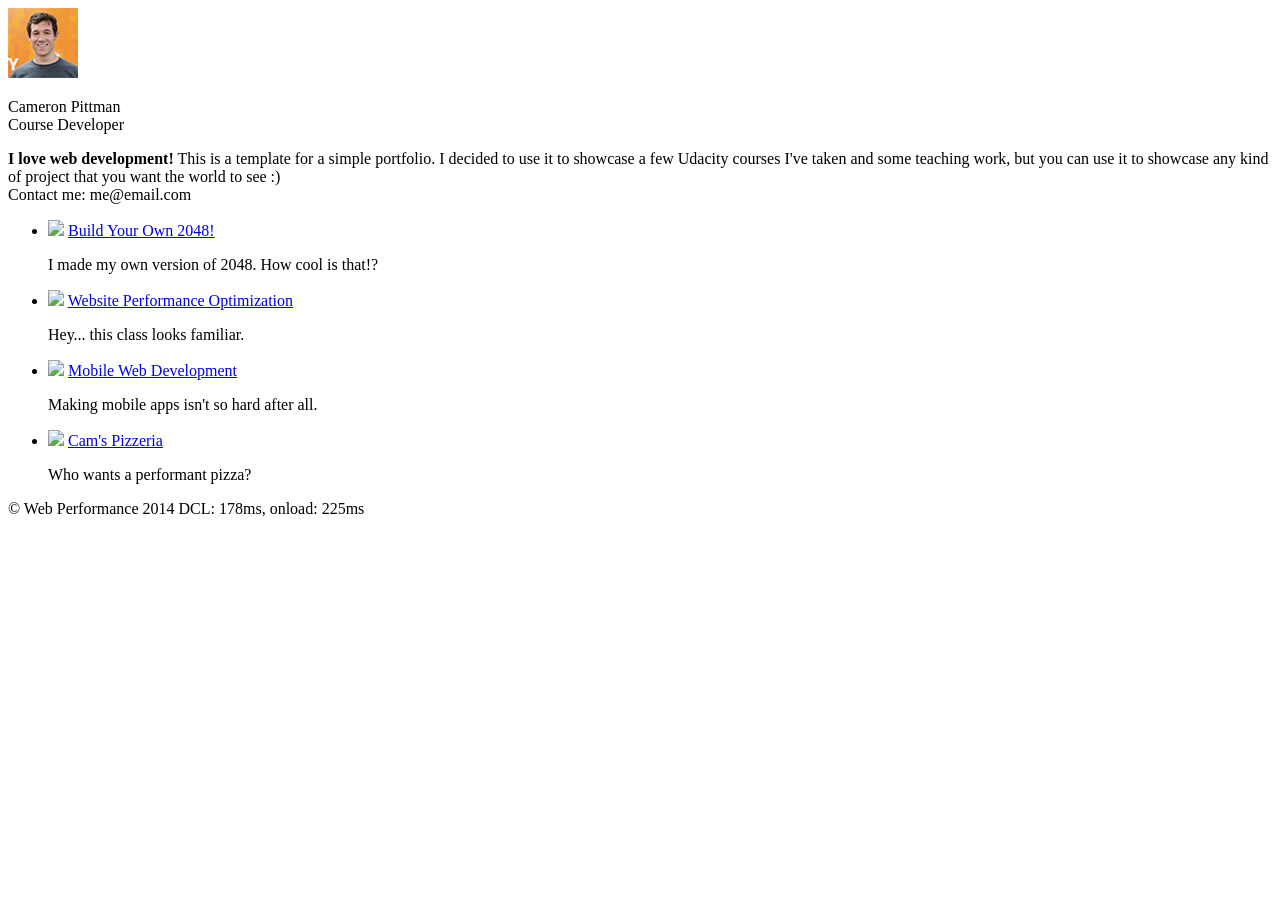
==== index.html @ 508a069d "My Optimization Mobile" ====
<!DOCTYPE html>
<html lang="en">
  <head>
    <meta charset="utf-8">
    <meta name="viewport" content="width=device-width, initial-scale=1">
    <meta name="description" content=" FILL ME IN ">
    <meta name="author" content=" FILL ME IN ">
    <title>Cameron Pittman: Portfolio</title>

    <!-- Hmm, what is the impact of web fonts on speed? Measure it... -->
    <link href="//fonts.googleapis.com/css?family=Open+Sans:400,700" rel="stylesheet">

    <link href="css/style.css" rel="stylesheet">
    <link href="css/print.css" rel="stylesheet">

    <script>
      (function(w,g){w['GoogleAnalyticsObject']=g;
      w[g]=w[g]||function(){(w[g].q=w[g].q||[]).push(arguments)};w[g].l=1*new Date();})(window,'ga');

      // Optional TODO: replace with your Google Analytics profile ID.
      ga('create', 'UA-XXXX-Y');
      ga('send', 'pageview');
    </script>
    <script src="http://www.google-analytics.com/analytics.js"></script>
    <script async src="js/perfmatters.js"></script>
  </head>

  <body>
    <header>
      <a href="/"><img src="img/profilepic.jpg"></a>
      <p>Cameron Pittman<br><span>Course Developer</span></p>
    </header>

    <div class="container">
      <div class="hero">
        <strong>I love web development!</strong> This is a template for a simple portfolio. I decided to use it to showcase a few Udacity courses I've taken and some teaching work, but you can use it to showcase any kind of project that you want the world to see :) <br> Contact me: me@email.com
      </div>

      <div class="content">
        <ul>
          <li>
            <img src="https://lh4.ggpht.com/kJEnfqhPvtm4m3EneSZ4fWYGS8lW4YNhEjk6zPkyrQaBUHc-2Y_ElDic99NHI0h-UBLXVbRCjFybFvrWxdk=s100">
            <a href="project-2048.html">Build Your Own 2048!</a>
            <p>I made my own version of 2048. How cool is that!?</p>
          </li>

          <li>
            <img src="https://lh6.ggpht.com/f_0W8h__3G99CWTjnMjD8BUKm7yp2-wJyApLtTwFoFtlal2ULf_JgHIsOQq2NiYfKOdMlXlMHDKNo5XVZLs=s100">
            <a href="project-webperf.html">Website Performance Optimization</a>
            <p>Hey... this class looks familiar.</p>
          </li>

          <li>
            <img src="https://lh5.ggpht.com/IKdCmTWn8a2nMhlwMYzryvzRN5CUZAOBr4tDrEAbszV7TIFe9pRAInA4kkYcgTXwrifJsBEsq1agTueuu-g=s100">
            <a href="project-mobile.html">Mobile Web Development</a>
            <p>Making mobile apps isn't so hard after all.</p>
          </li>

          <li>
            <img style="width: 100px;" src="views/images/pizzeria.jpg">
            <a href="views/pizza.html">Cam's Pizzeria</a>
            <p>Who wants a performant pizza?</p>
          </li>
        </ul>
      </div>

      <footer>
        <p>&copy; Web Performance 2014 <span id="crp-stats"></span></p>
      </footer>
    </div>
  </body>
</html>
---- css/print.css ----
@media print {
  * { background: transparent !important; color: black !important; text-shadow: none !important; filter:none !important; -ms-filter: none !important; }
  a, a:visited { color: #444 !important; text-decoration: underline; }
  a[href]:after { content: " (" attr(href) ")"; }
  tr, img { page-break-inside: avoid; }
  img { max-width: 100% !important; }
  @page { margin: 0.5cm; }
  p, h2, h3 { orphans: 3; widows: 3; }
  h2, h3{ page-break-after: avoid; }
}
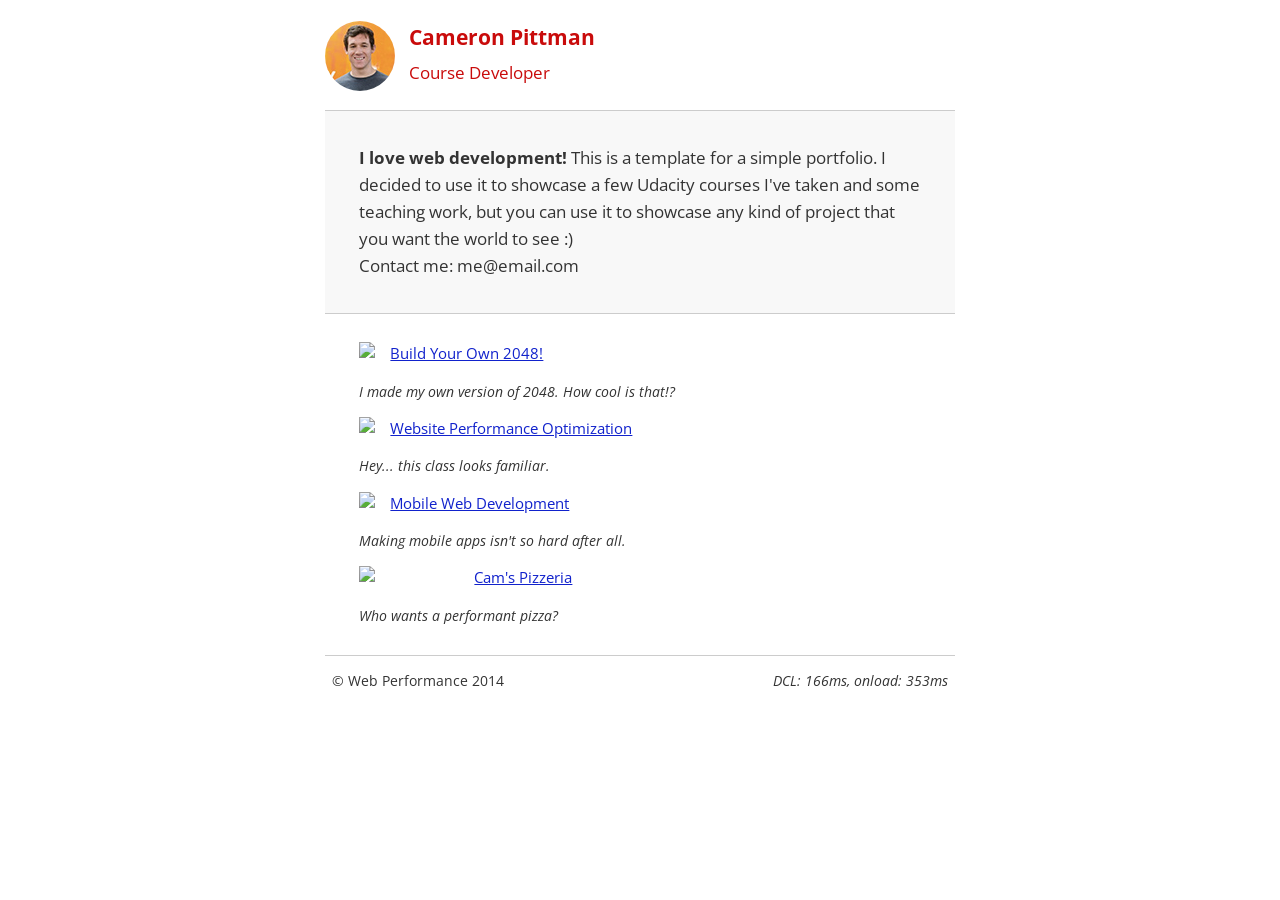
==== commit 29a40527: "My optimization html" ====
--- a/index.html
+++ b/index.html
@@ -10,19 +10,61 @@
     <!-- Hmm, what is the impact of web fonts on speed? Measure it... -->
     <link href="//fonts.googleapis.com/css?family=Open+Sans:400,700" rel="stylesheet">
 
-    <link href="css/style.css" rel="stylesheet">
-    <link href="css/print.css" rel="stylesheet">
+    <!-- <link href="css/style.css" rel="stylesheet"> -->
+    <style>
+      html {
+        font-size: 100%;
+        overflow-y: scroll;
+        -webkit-tap-highlight-color: rgba(0,0,0,0);
+        -ms-text-size-adjust: 100%;
+        -webkit-text-size-adjust: none;
+      }
+      body { margin: 0; font-size: 14px; line-height: 1.61; font-weight: 400; }
+      body, button, input, select, textarea { font-family: 'Open Sans', sans-serif; color: #333; }
 
-    <script>
-      (function(w,g){w['GoogleAnalyticsObject']=g;
-      w[g]=w[g]||function(){(w[g].q=w[g].q||[]).push(arguments)};w[g].l=1*new Date();})(window,'ga');
+      a { color: #12C; }
+      a:visited { color: #61C; }
+      a:focus { outline: thin dotted; }
+      a:hover, a:active { color: #c00; outline: 0; }
 
-      // Optional TODO: replace with your Google Analytics profile ID.
-      ga('create', 'UA-XXXX-Y');
-      ga('send', 'pageview');
-    </script>
-    <script src="http://www.google-analytics.com/analytics.js"></script>
+      b, strong { font-weight: bold; }
+      pre, code { font-family: monospace, monospace; font-size: 1em; }
+      ul, ol { margin: 1em 0; padding: 0 0 0 20px; }
+      img { border: 0; max-width: 100%; }
+
+      body { background: #fff; }
+      header, footer, .container { max-width: 45em; margin: 0 auto; }
+
+      header { padding: 0 0.5em; color: #C90B0B; }
+      header img { border-radius: 40px; float: left; }
+      header p { font-size:1.5em; font-weight: bold; padding-left: 4em;}
+      header p span { font-size: 0.8em; font-weight: normal;}
+
+      .hero { padding: 2em; background-color: #f8f8f8; font-size:1.2em;
+        border-bottom: 1px solid #ccc;
+        border-top: 1px solid #ccc;
+      }
+
+      .content { padding: 1em 1em; }
+      .content li { list-style-type: none; font-size: 1.1em;}
+      li img { float:left; padding-right: 1em; }
+      li p { font-size: 0.9em; font-style: italic; }
+
+      footer {
+        padding: 0 0.5em;
+        border-top: 1px solid #ccc;
+      }
+      footer span { float: right; font-style: italic; }
+
+      /* Smartphones (portrait) */
+      @media only screen and (max-width: 480px) {
+        body { font-size: 12px;}
+        header p { padding-left: 4.5em;}
+      }
+    </style>
+    <link href="css/print.css" rel="stylesheet" media="print">
     <script async src="js/perfmatters.js"></script>
+
   </head>
 
   <body>
@@ -68,5 +110,26 @@
         <p>&copy; Web Performance 2014 <span id="crp-stats"></span></p>
       </footer>
     </div>
+
+    <script>
+      var cb = function() {
+        var l = document.createElement('link'); l.rel = 'stylesheet';
+        l.href = '//fonts.googleapis.com/css?family=Open+Sans:400,700';
+        var h = document.getElementsByTagName('head')[0]; h.parentNode.insertBefore(l, h);
+      };
+      var raf = requestAnimationFrame || mozRequestAnimationFrame ||
+          webkitRequestAnimationFrame || msRequestAnimationFrame;
+      if (raf) raf(cb);
+      else window.addEventListener('load', cb);
+    </script>
+    <script>
+      (function(w,g){w['GoogleAnalyticsObject']=g;
+      w[g]=w[g]||function(){(w[g].q=w[g].q||[]).push(arguments)};w[g].l=1*new Date();})(window,'ga');
+
+      // Optional TODO: replace with your Google Analytics profile ID.
+      ga('create', 'UA-XXXX-Y');
+      ga('send', 'pageview');
+    </script>
+    <script src="http://www.google-analytics.com/analytics.js"></script>
   </body>
 </html>
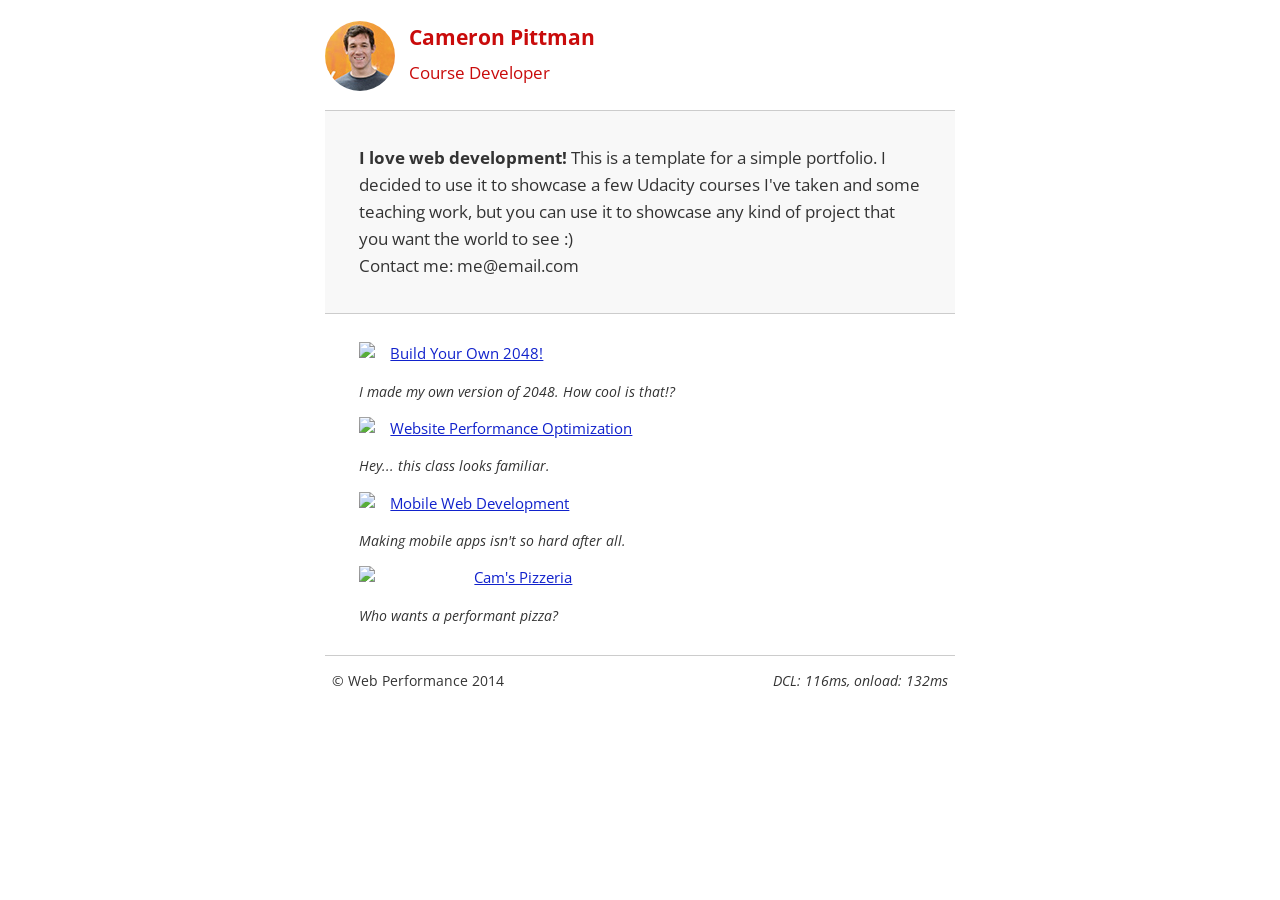
==== commit 7c3008c5: "My optimization google fonts" ====
--- a/index.html
+++ b/index.html
@@ -7,8 +7,8 @@
     <meta name="author" content=" FILL ME IN ">
     <title>Cameron Pittman: Portfolio</title>
 
-    <!-- Hmm, what is the impact of web fonts on speed? Measure it... -->
-    <link href="//fonts.googleapis.com/css?family=Open+Sans:400,700" rel="stylesheet">
+    <!-- Hmm, what is the impact of web fonts on speed? Measure it...
+    <link href="//fonts.googleapis.com/css?family=Open+Sans:400,700" rel="stylesheet"> -->
 
     <!-- <link href="css/style.css" rel="stylesheet"> -->
     <style>
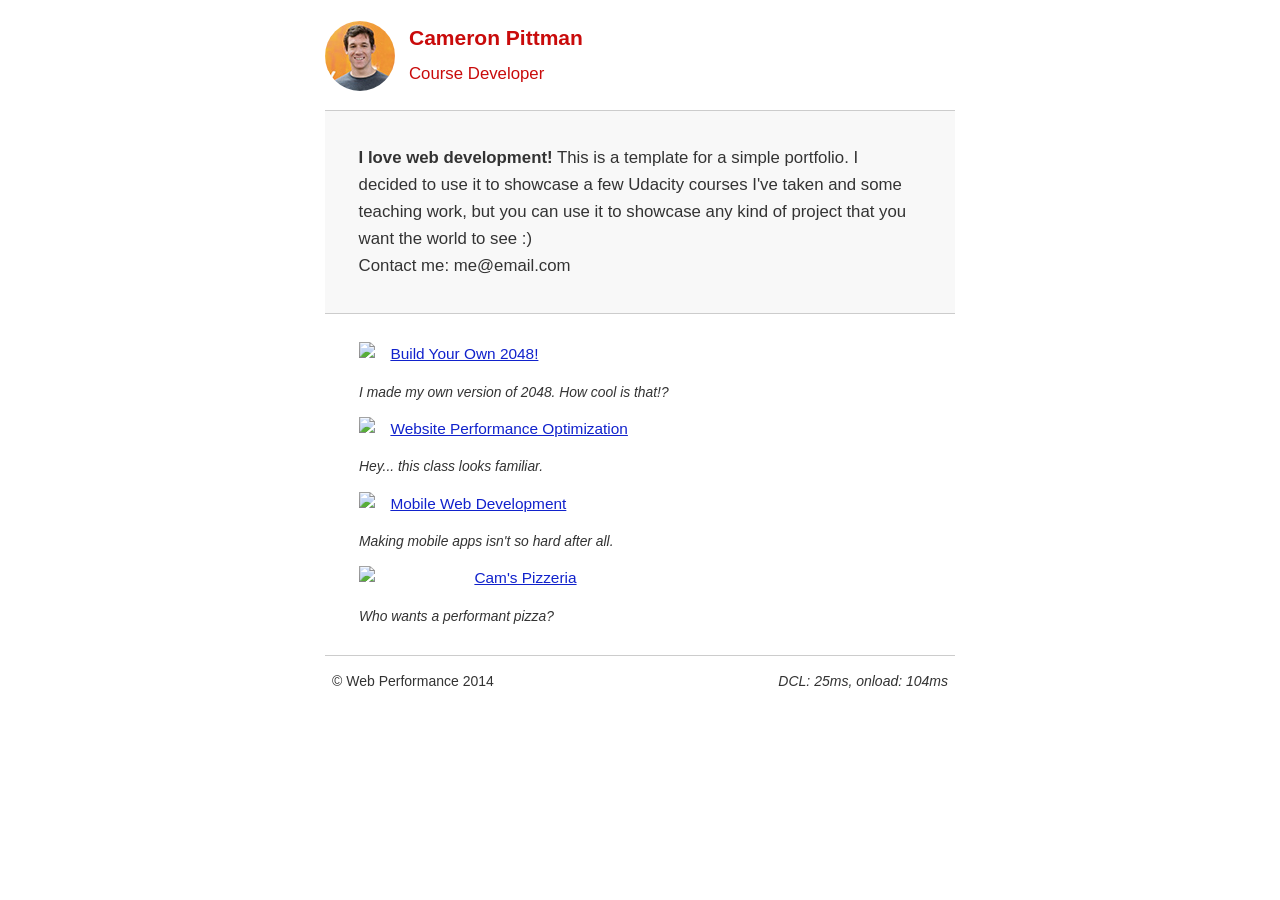
==== commit 585c21c8: "My opt" ====
--- a/index.html
+++ b/index.html
@@ -11,59 +11,36 @@
     <link href="//fonts.googleapis.com/css?family=Open+Sans:400,700" rel="stylesheet"> -->
 
     <!-- <link href="css/style.css" rel="stylesheet"> -->
-    <style>
-      html {
-        font-size: 100%;
-        overflow-y: scroll;
-        -webkit-tap-highlight-color: rgba(0,0,0,0);
-        -ms-text-size-adjust: 100%;
-        -webkit-text-size-adjust: none;
-      }
-      body { margin: 0; font-size: 14px; line-height: 1.61; font-weight: 400; }
-      body, button, input, select, textarea { font-family: 'Open Sans', sans-serif; color: #333; }
-
-      a { color: #12C; }
-      a:visited { color: #61C; }
-      a:focus { outline: thin dotted; }
-      a:hover, a:active { color: #c00; outline: 0; }
-
-      b, strong { font-weight: bold; }
-      pre, code { font-family: monospace, monospace; font-size: 1em; }
-      ul, ol { margin: 1em 0; padding: 0 0 0 20px; }
-      img { border: 0; max-width: 100%; }
-
-      body { background: #fff; }
-      header, footer, .container { max-width: 45em; margin: 0 auto; }
-
-      header { padding: 0 0.5em; color: #C90B0B; }
-      header img { border-radius: 40px; float: left; }
-      header p { font-size:1.5em; font-weight: bold; padding-left: 4em;}
-      header p span { font-size: 0.8em; font-weight: normal;}
-
-      .hero { padding: 2em; background-color: #f8f8f8; font-size:1.2em;
-        border-bottom: 1px solid #ccc;
-        border-top: 1px solid #ccc;
-      }
-
-      .content { padding: 1em 1em; }
-      .content li { list-style-type: none; font-size: 1.1em;}
-      li img { float:left; padding-right: 1em; }
-      li p { font-size: 0.9em; font-style: italic; }
-
-      footer {
-        padding: 0 0.5em;
-        border-top: 1px solid #ccc;
-      }
-      footer span { float: right; font-style: italic; }
-
-      /* Smartphones (portrait) */
-      @media only screen and (max-width: 480px) {
-        body { font-size: 12px;}
-        header p { padding-left: 4.5em;}
-      }
-    </style>
+    <style type="text/css">
+            html{font-size:100%;overflow-y:scroll;-webkit-tap-highlight-color:rgba(0,0,0,0);-ms-text-size-adjust:100%;-webkit-text-size-adjust:none;}
+            body{margin:0;font-size:14px;line-height:1.61;font-weight:400;}
+            body, button, input, select, textarea{font-family:'Open Sans', sans-serif;color:#333;}
+            a{color:#12C;}
+            a:visited{color:#61C;}
+            a:focus{outline:thin dotted;}
+            a:hover, a:active{color:#c00;outline:0;}
+            b, strong{font-weight:bold;}
+            pre, code{font-family:monospace, monospace;font-size:1em;}
+            ul, ol{margin:1em 0;padding:0 0 0 20px;}
+            img{border:0;max-width:100%;}
+            body{background:#fff;}
+            header, footer, .container{max-width:45em;margin:0 auto;}
+            header{padding:0 0.5em;color:#C90B0B;}
+            header img{border-radius:40px;float:left;}
+            header p{font-size:1.5em;font-weight:bold;padding-left:4em;}
+            header p span{font-size:0.8em;font-weight:normal;}
+            .hero{padding:2em;background-color:#f8f8f8;font-size:1.2em;border-bottom:1px solid #ccc;border-top:1px solid #ccc;}
+            .content{padding:1em 1em;}
+            .content li{list-style-type:none;font-size:1.1em;}
+            li img{float:left;padding-right:1em;}
+            li p{font-size:0.9em;font-style:italic;}
+            footer{padding:0 0.5em;border-top:1px solid #ccc;}
+            footer span{float:right;font-style:italic;}
+            @media only screen and (max-width:480px){body{font-size:12px;}
+                header p{padding-left:4.5em;}
+            }
+        </style>
     <link href="css/print.css" rel="stylesheet" media="print">
-    <script async src="js/perfmatters.js"></script>
 
   </head>
 
@@ -111,7 +88,7 @@
       </footer>
     </div>
 
-    <script>
+    <!-- <script>
       var cb = function() {
         var l = document.createElement('link'); l.rel = 'stylesheet';
         l.href = '//fonts.googleapis.com/css?family=Open+Sans:400,700';
@@ -121,8 +98,9 @@
           webkitRequestAnimationFrame || msRequestAnimationFrame;
       if (raf) raf(cb);
       else window.addEventListener('load', cb);
-    </script>
-    <script>
+    </script> -->
+
+    <script async>
       (function(w,g){w['GoogleAnalyticsObject']=g;
       w[g]=w[g]||function(){(w[g].q=w[g].q||[]).push(arguments)};w[g].l=1*new Date();})(window,'ga');
 
@@ -130,6 +108,7 @@
       ga('create', 'UA-XXXX-Y');
       ga('send', 'pageview');
     </script>
-    <script src="http://www.google-analytics.com/analytics.js"></script>
+    <script async src="http://www.google-analytics.com/analytics.js"></script>
+    <script async src="js/perfmatters.js"></script>
   </body>
 </html>
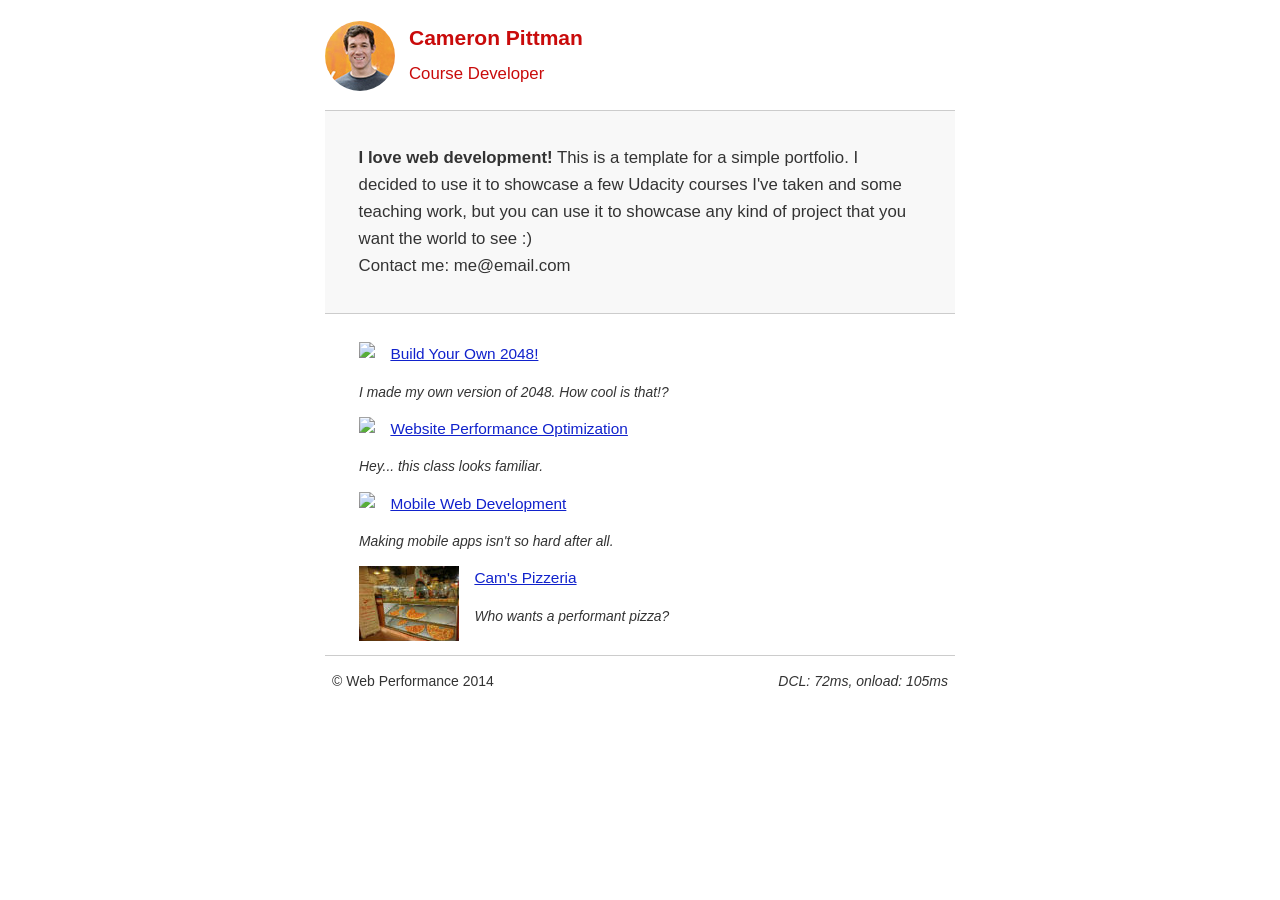
==== commit 7e648e80: "Project 4 Optimized" ====
--- a/index.html
+++ b/index.html
@@ -6,10 +6,8 @@
     <meta name="description" content=" FILL ME IN ">
     <meta name="author" content=" FILL ME IN ">
     <title>Cameron Pittman: Portfolio</title>
-
     <!-- Hmm, what is the impact of web fonts on speed? Measure it...
     <link href="//fonts.googleapis.com/css?family=Open+Sans:400,700" rel="stylesheet"> -->
-
     <!-- <link href="css/style.css" rel="stylesheet"> -->
     <style type="text/css">
             html{font-size:100%;overflow-y:scroll;-webkit-tap-highlight-color:rgba(0,0,0,0);-ms-text-size-adjust:100%;-webkit-text-size-adjust:none;}
@@ -41,20 +39,16 @@
             }
         </style>
     <link href="css/print.css" rel="stylesheet" media="print">
-
   </head>
-
   <body>
     <header>
       <a href="/"><img src="img/profilepic.jpg"></a>
       <p>Cameron Pittman<br><span>Course Developer</span></p>
     </header>
-
     <div class="container">
       <div class="hero">
         <strong>I love web development!</strong> This is a template for a simple portfolio. I decided to use it to showcase a few Udacity courses I've taken and some teaching work, but you can use it to showcase any kind of project that you want the world to see :) <br> Contact me: me@email.com
       </div>
-
       <div class="content">
         <ul>
           <li>
@@ -62,44 +56,27 @@
             <a href="project-2048.html">Build Your Own 2048!</a>
             <p>I made my own version of 2048. How cool is that!?</p>
           </li>
-
           <li>
             <img src="https://lh6.ggpht.com/f_0W8h__3G99CWTjnMjD8BUKm7yp2-wJyApLtTwFoFtlal2ULf_JgHIsOQq2NiYfKOdMlXlMHDKNo5XVZLs=s100">
             <a href="project-webperf.html">Website Performance Optimization</a>
             <p>Hey... this class looks familiar.</p>
           </li>
-
           <li>
             <img src="https://lh5.ggpht.com/IKdCmTWn8a2nMhlwMYzryvzRN5CUZAOBr4tDrEAbszV7TIFe9pRAInA4kkYcgTXwrifJsBEsq1agTueuu-g=s100">
             <a href="project-mobile.html">Mobile Web Development</a>
             <p>Making mobile apps isn't so hard after all.</p>
           </li>
-
           <li>
-            <img style="width: 100px;" src="views/images/pizzeria.jpg">
+            <img style="width: 100px;" src="views/images/pizzeria2.jpg">
             <a href="views/pizza.html">Cam's Pizzeria</a>
             <p>Who wants a performant pizza?</p>
           </li>
         </ul>
       </div>
-
       <footer>
         <p>&copy; Web Performance 2014 <span id="crp-stats"></span></p>
       </footer>
     </div>
-
-    <!-- <script>
-      var cb = function() {
-        var l = document.createElement('link'); l.rel = 'stylesheet';
-        l.href = '//fonts.googleapis.com/css?family=Open+Sans:400,700';
-        var h = document.getElementsByTagName('head')[0]; h.parentNode.insertBefore(l, h);
-      };
-      var raf = requestAnimationFrame || mozRequestAnimationFrame ||
-          webkitRequestAnimationFrame || msRequestAnimationFrame;
-      if (raf) raf(cb);
-      else window.addEventListener('load', cb);
-    </script> -->
-
     <script async>
       (function(w,g){w['GoogleAnalyticsObject']=g;
       w[g]=w[g]||function(){(w[g].q=w[g].q||[]).push(arguments)};w[g].l=1*new Date();})(window,'ga');
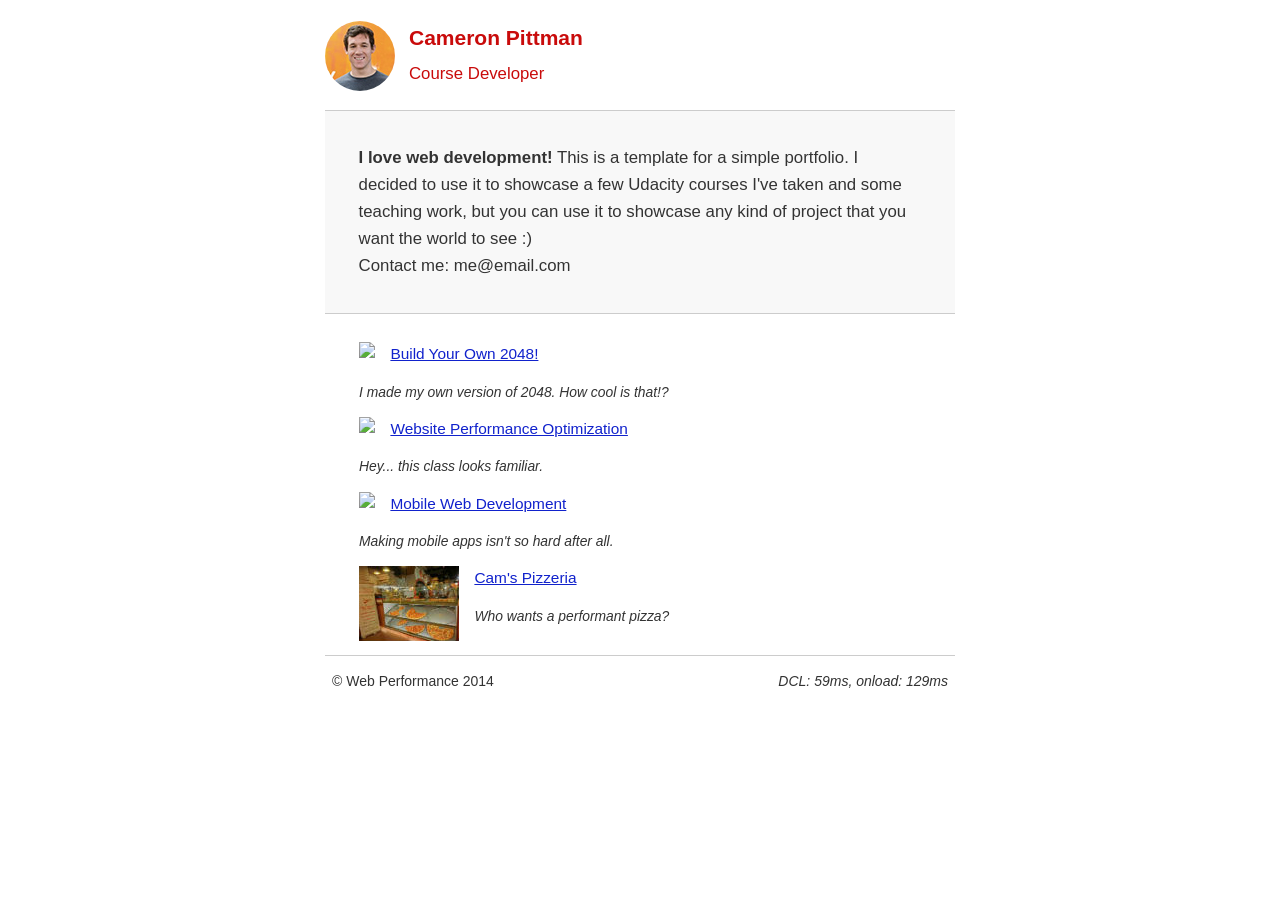
==== commit 9a09e676: "My Optimization" ====
--- a/index.html
+++ b/index.html
@@ -1,6 +1,7 @@
 <!DOCTYPE html>
 <html lang="en">
-  <head>
+
+<head>
     <meta charset="utf-8">
     <meta name="viewport" content="width=device-width, initial-scale=1">
     <meta name="description" content=" FILL ME IN ">
@@ -10,82 +11,68 @@
     <link href="//fonts.googleapis.com/css?family=Open+Sans:400,700" rel="stylesheet"> -->
     <!-- <link href="css/style.css" rel="stylesheet"> -->
     <style type="text/css">
-            html{font-size:100%;overflow-y:scroll;-webkit-tap-highlight-color:rgba(0,0,0,0);-ms-text-size-adjust:100%;-webkit-text-size-adjust:none;}
-            body{margin:0;font-size:14px;line-height:1.61;font-weight:400;}
-            body, button, input, select, textarea{font-family:'Open Sans', sans-serif;color:#333;}
-            a{color:#12C;}
-            a:visited{color:#61C;}
-            a:focus{outline:thin dotted;}
-            a:hover, a:active{color:#c00;outline:0;}
-            b, strong{font-weight:bold;}
-            pre, code{font-family:monospace, monospace;font-size:1em;}
-            ul, ol{margin:1em 0;padding:0 0 0 20px;}
-            img{border:0;max-width:100%;}
-            body{background:#fff;}
-            header, footer, .container{max-width:45em;margin:0 auto;}
-            header{padding:0 0.5em;color:#C90B0B;}
-            header img{border-radius:40px;float:left;}
-            header p{font-size:1.5em;font-weight:bold;padding-left:4em;}
-            header p span{font-size:0.8em;font-weight:normal;}
-            .hero{padding:2em;background-color:#f8f8f8;font-size:1.2em;border-bottom:1px solid #ccc;border-top:1px solid #ccc;}
-            .content{padding:1em 1em;}
-            .content li{list-style-type:none;font-size:1.1em;}
-            li img{float:left;padding-right:1em;}
-            li p{font-size:0.9em;font-style:italic;}
-            footer{padding:0 0.5em;border-top:1px solid #ccc;}
-            footer span{float:right;font-style:italic;}
-            @media only screen and (max-width:480px){body{font-size:12px;}
-                header p{padding-left:4.5em;}
-            }
-        </style>
+        .hero,footer{border-top:1px solid #ccc}footer span,li p{font-style:italic}html{font-size:100%;overflow-y:scroll;-webkit-tap-highlight-color:transparent;-ms-text-size-adjust:100%;-webkit-text-size-adjust:none}body{margin:0;font-size:14px;line-height:1.61;font-weight:400;background:#fff}b,header p,strong{font-weight:700}body,button,input,select,textarea{font-family:'Open Sans',sans-serif;color:#333}a{color:#12C}a:visited{color:#61C}a:focus{outline:dotted thin}a:active,a:hover{color:#c00;outline:0}code,pre{font-family:monospace,monospace;font-size:1em}ol,ul{margin:1em 0;padding:0 0 0 20px}img{border:0;max-width:100%}.container,footer,header{max-width:45em;margin:0 auto}header{padding:0 .5em;color:#C90B0B}header img{border-radius:40px;float:left}header p{font-size:1.5em;padding-left:4em}header p span{font-size:.8em;font-weight:400}.hero{padding:2em;background-color:#f8f8f8;font-size:1.2em;border-bottom:1px solid #ccc}.content{padding:1em}.content li{list-style-type:none;font-size:1.1em}li img{float:left;padding-right:1em}li p{font-size:.9em}footer{padding:0 .5em}footer span{float:right}@media only screen and (max-width:480px){body{font-size:12px}header p{padding-left:4.5em}}
+    </style>
     <link href="css/print.css" rel="stylesheet" media="print">
-  </head>
-  <body>
+</head>
+
+<body>
     <header>
-      <a href="/"><img src="img/profilepic.jpg"></a>
-      <p>Cameron Pittman<br><span>Course Developer</span></p>
+        <a href="/"><img src="img/profilepic.jpg">
+        </a>
+        <p>Cameron Pittman
+            <br><span>Course Developer</span>
+        </p>
     </header>
     <div class="container">
-      <div class="hero">
-        <strong>I love web development!</strong> This is a template for a simple portfolio. I decided to use it to showcase a few Udacity courses I've taken and some teaching work, but you can use it to showcase any kind of project that you want the world to see :) <br> Contact me: me@email.com
-      </div>
-      <div class="content">
-        <ul>
-          <li>
-            <img src="https://lh4.ggpht.com/kJEnfqhPvtm4m3EneSZ4fWYGS8lW4YNhEjk6zPkyrQaBUHc-2Y_ElDic99NHI0h-UBLXVbRCjFybFvrWxdk=s100">
-            <a href="project-2048.html">Build Your Own 2048!</a>
-            <p>I made my own version of 2048. How cool is that!?</p>
-          </li>
-          <li>
-            <img src="https://lh6.ggpht.com/f_0W8h__3G99CWTjnMjD8BUKm7yp2-wJyApLtTwFoFtlal2ULf_JgHIsOQq2NiYfKOdMlXlMHDKNo5XVZLs=s100">
-            <a href="project-webperf.html">Website Performance Optimization</a>
-            <p>Hey... this class looks familiar.</p>
-          </li>
-          <li>
-            <img src="https://lh5.ggpht.com/IKdCmTWn8a2nMhlwMYzryvzRN5CUZAOBr4tDrEAbszV7TIFe9pRAInA4kkYcgTXwrifJsBEsq1agTueuu-g=s100">
-            <a href="project-mobile.html">Mobile Web Development</a>
-            <p>Making mobile apps isn't so hard after all.</p>
-          </li>
-          <li>
-            <img style="width: 100px;" src="views/images/pizzeria2.jpg">
-            <a href="views/pizza.html">Cam's Pizzeria</a>
-            <p>Who wants a performant pizza?</p>
-          </li>
-        </ul>
-      </div>
-      <footer>
-        <p>&copy; Web Performance 2014 <span id="crp-stats"></span></p>
-      </footer>
+        <div class="hero">
+            <strong>I love web development!</strong> This is a template for a simple portfolio. I decided to use it to showcase a few Udacity courses I've taken and some teaching work, but you can use it to showcase any kind of project that you want the world to see :)
+            <br> Contact me: me@email.com
+        </div>
+        <div class="content">
+            <ul>
+                <li>
+                    <img src="https://lh4.ggpht.com/kJEnfqhPvtm4m3EneSZ4fWYGS8lW4YNhEjk6zPkyrQaBUHc-2Y_ElDic99NHI0h-UBLXVbRCjFybFvrWxdk=s100">
+                    <a href="project-2048.html">Build Your Own 2048!</a>
+                    <p>I made my own version of 2048. How cool is that!?</p>
+                </li>
+                <li>
+                    <img src="https://lh6.ggpht.com/f_0W8h__3G99CWTjnMjD8BUKm7yp2-wJyApLtTwFoFtlal2ULf_JgHIsOQq2NiYfKOdMlXlMHDKNo5XVZLs=s100">
+                    <a href="project-webperf.html">Website Performance Optimization</a>
+                    <p>Hey... this class looks familiar.</p>
+                </li>
+                <li>
+                    <img src="https://lh5.ggpht.com/IKdCmTWn8a2nMhlwMYzryvzRN5CUZAOBr4tDrEAbszV7TIFe9pRAInA4kkYcgTXwrifJsBEsq1agTueuu-g=s100">
+                    <a href="project-mobile.html">Mobile Web Development</a>
+                    <p>Making mobile apps isn't so hard after all.</p>
+                </li>
+                <li>
+                    <img style="width: 100px;" src="views/images/pizzeria2.jpg">
+                    <a href="views/pizza.html">Cam's Pizzeria</a>
+                    <p>Who wants a performant pizza?</p>
+                </li>
+            </ul>
+        </div>
+        <footer>
+            <p>&copy; Web Performance 2014 <span id="crp-stats"></span>
+            </p>
+        </footer>
     </div>
     <script async>
-      (function(w,g){w['GoogleAnalyticsObject']=g;
-      w[g]=w[g]||function(){(w[g].q=w[g].q||[]).push(arguments)};w[g].l=1*new Date();})(window,'ga');
+        (function(w, g) {
+            w['GoogleAnalyticsObject'] = g;
+            w[g] = w[g] || function() {
+                (w[g].q = w[g].q || []).push(arguments)
+            };
+            w[g].l = 1 * new Date();
+        })(window, 'ga');
 
-      // Optional TODO: replace with your Google Analytics profile ID.
-      ga('create', 'UA-XXXX-Y');
-      ga('send', 'pageview');
+        // Optional TODO: replace with your Google Analytics profile ID.
+        ga('create', 'UA-XXXX-Y');
+        ga('send', 'pageview');
     </script>
     <script async src="http://www.google-analytics.com/analytics.js"></script>
     <script async src="js/perfmatters.js"></script>
-  </body>
+</body>
+
 </html>
